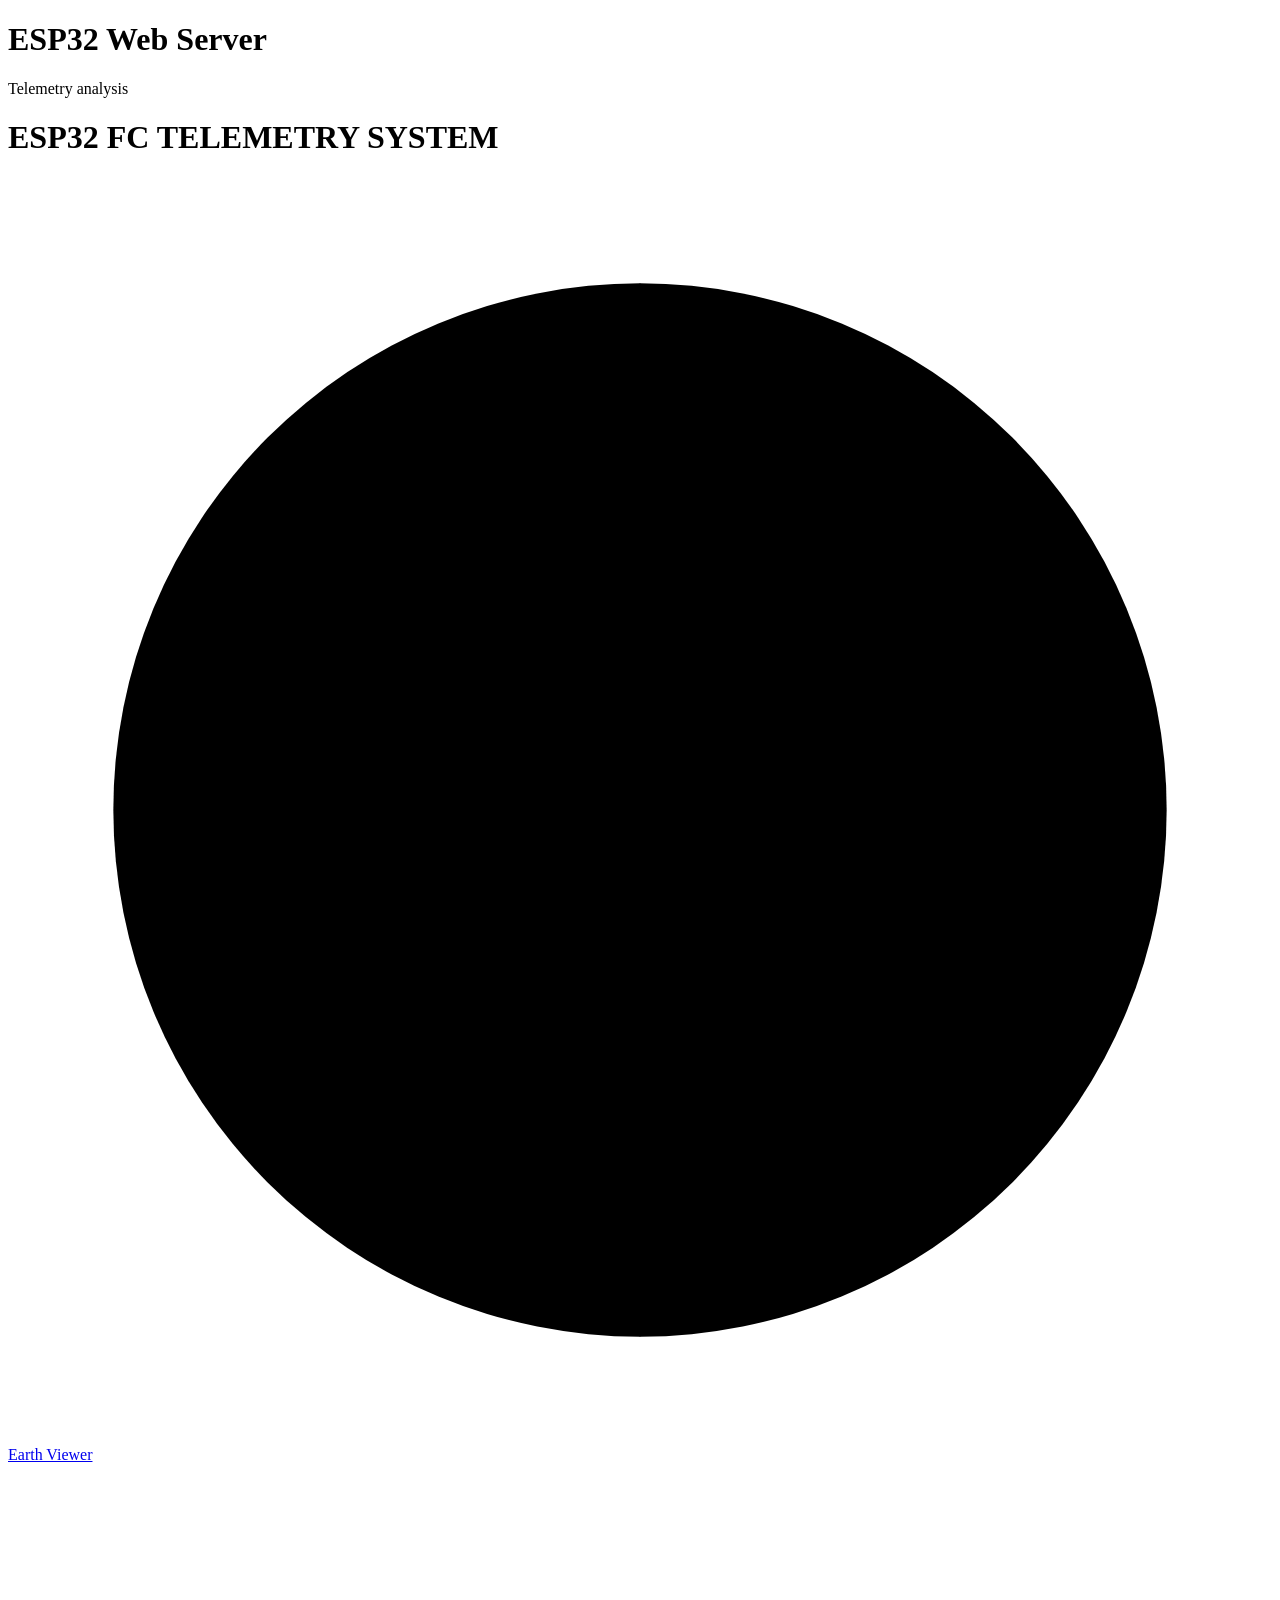
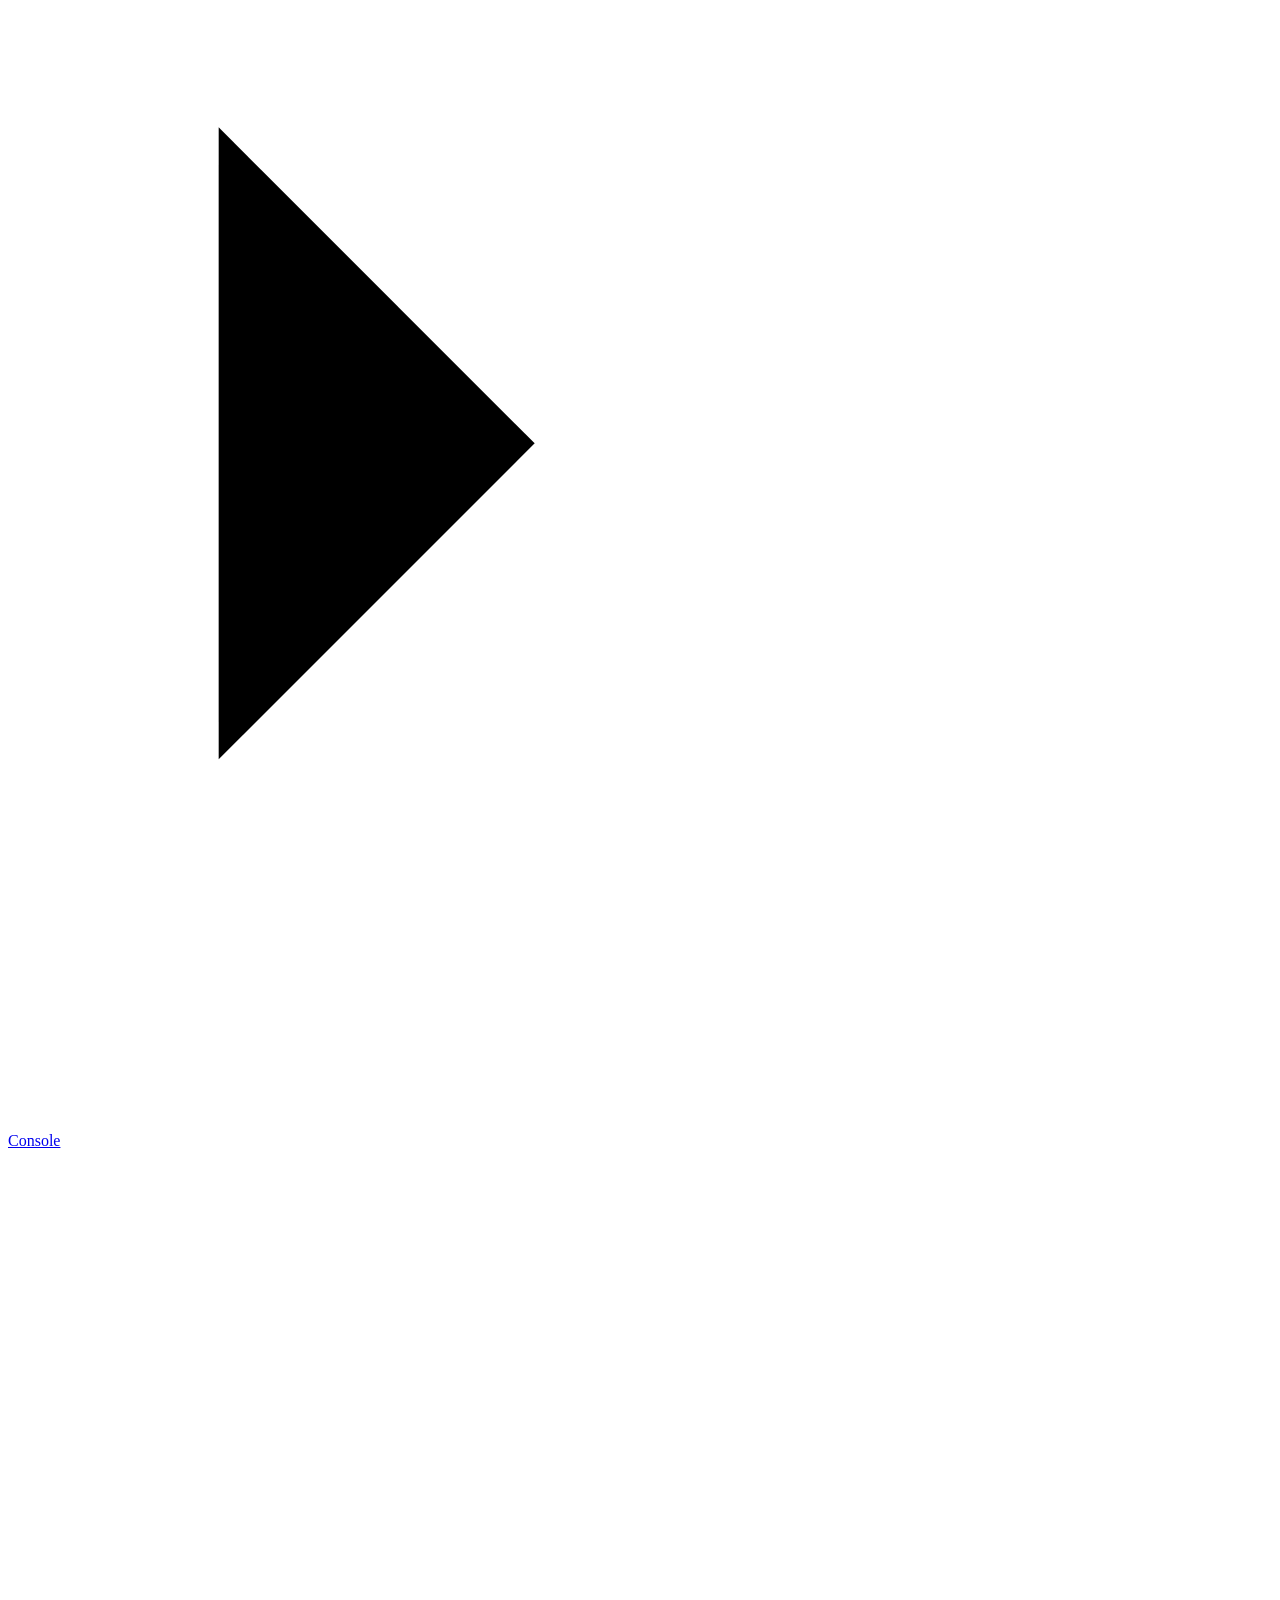
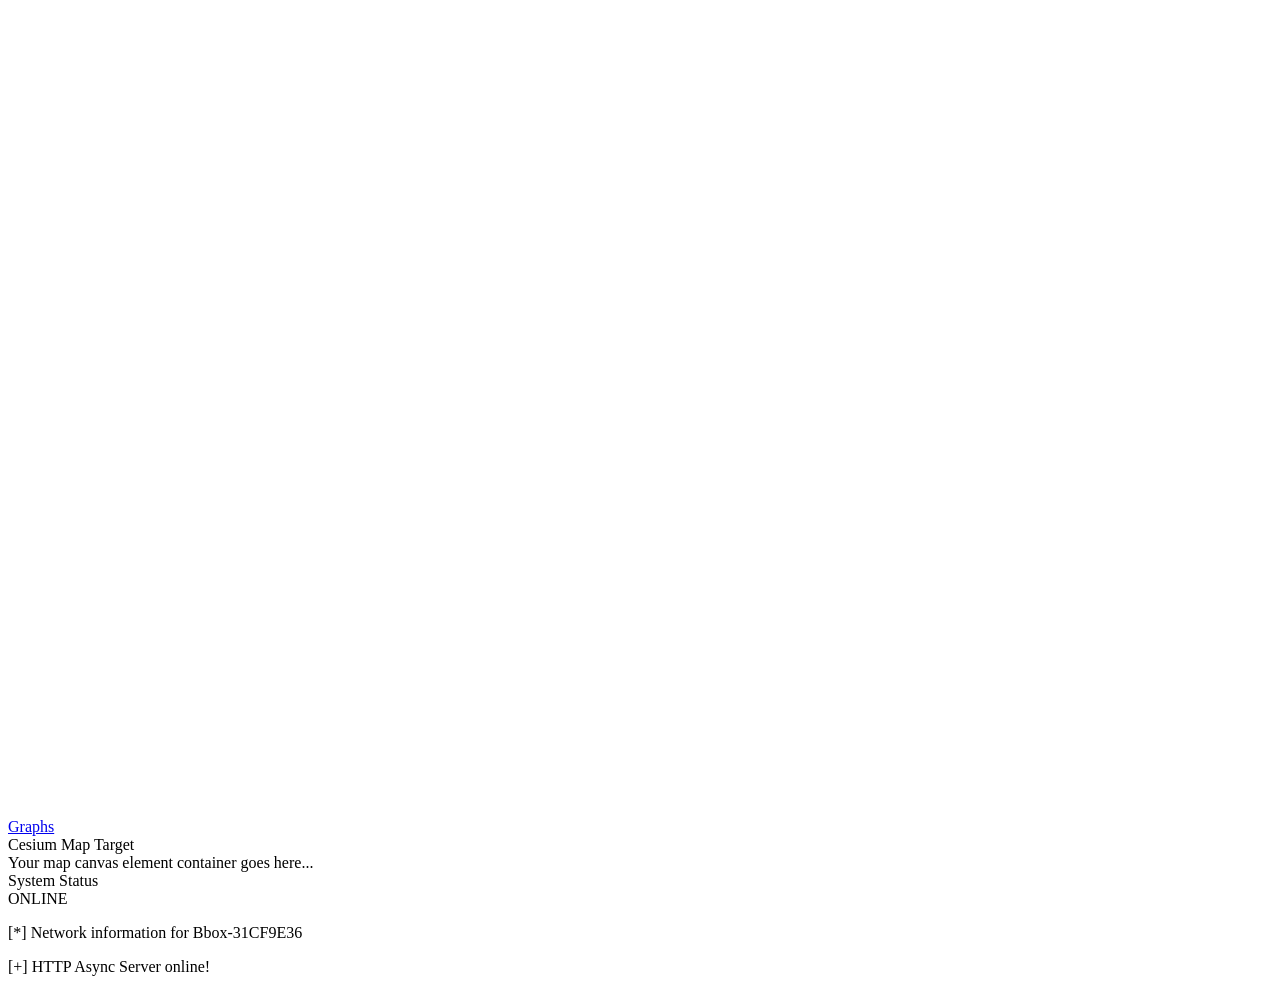
==== sketches/CLEAN_WEB_SERVER_Demo/data/serve/views/index.html @ 25052acf "Initial commit Arduino" ====
<!doctype html>
<html lang="en">
	<head>
		<meta charset="utf-8" />
		<meta name="viewport" content="width=device-width, initial-scale=1.0" />
		<link rel="icon" href="/favicon.ico" />
		<title>Dashboard</title>
		<link href="/style.css" rel="stylesheet" />
		<link
			href="https://cesium.com/downloads/cesiumjs/releases/1.141/Build/Cesium/Widgets/widgets.css"
			rel="stylesheet"
		/>
	</head>
	<body>
		<div class="visible" id="alt-text">
			<h1>ESP32 Web Server</h1>
			<p>Telemetry analysis</p>
			<span class="loader"></span>
		</div>
		<div class="dashboard-container hidden">
			<header>
				<div class="logo-area">
					<h1>ESP32 FC TELEMETRY SYSTEM</h1>
				</div>
				<nav>
					<a href="#earth" class="nav-card active">
						<svg viewBox="0 0 24 24">
							<circle cx="12" cy="12" r="10" />
							<path
								d="M12 2a14.5 14.5 0 0 0 0 20 14.5 14.5 0 0 0 0-20M2 12h20"
							/>
						</svg>
						<span>Earth Viewer</span>
					</a>

					<a href="#console" class="nav-card">
						<svg viewBox="0 0 24 24">
							<polyline points="4 17 10 11 4 5" />
							<line x1="12" y1="19" x2="20" y2="19" />
						</svg>
						<span>Console</span>
					</a>

					<a href="#graphs" class="nav-card">
						<svg viewBox="0 0 24 24">
							<line x1="18" y1="20" x2="18" y2="10" />
							<line x1="12" y1="20" x2="12" y2="4" />
							<line x1="6" y1="20" x2="6" y2="14" />
						</svg>
						<span>Graphs</span>
					</a>
				</nav>
			</header>
			<main>
				<div class="card">
					<div class="card-title">Cesium Map Target</div>
					<div class="text-muted">
						Your map canvas element container goes here...
					</div>
				</div>
				<div class="card">
					<div class="card-title">System Status</div>
					<div class="online-text">ONLINE</div>
				</div>
			</main>
		</div>
		<div id="cesium-container" class="spa-view"></div>
		<div id="console-container" class="spa-view">
			<div id="std-stream">
				<p class="std-stream-line">
					[*] Network information for Bbox-31CF9E36
				</p>
				<p class="std-stream-line">[+] HTTP Async Server online!</p>
			</div>
		</div>
		<div id="graphs-container" class="spa-view"></div>
		<!-- <canvas id="myChart" style="width: 100%; max-width: 600px"></canvas> -->
		<!-- <script src="https://cdn.jsdelivr.net/npm/chart.js@4.5.0"></script> -->
		<script src="https://cesium.com/downloads/cesiumjs/releases/1.141/Build/Cesium/Cesium.js"></script>
		<script type="module" src="/app.js?v=7"></script>
	</body>
</html>
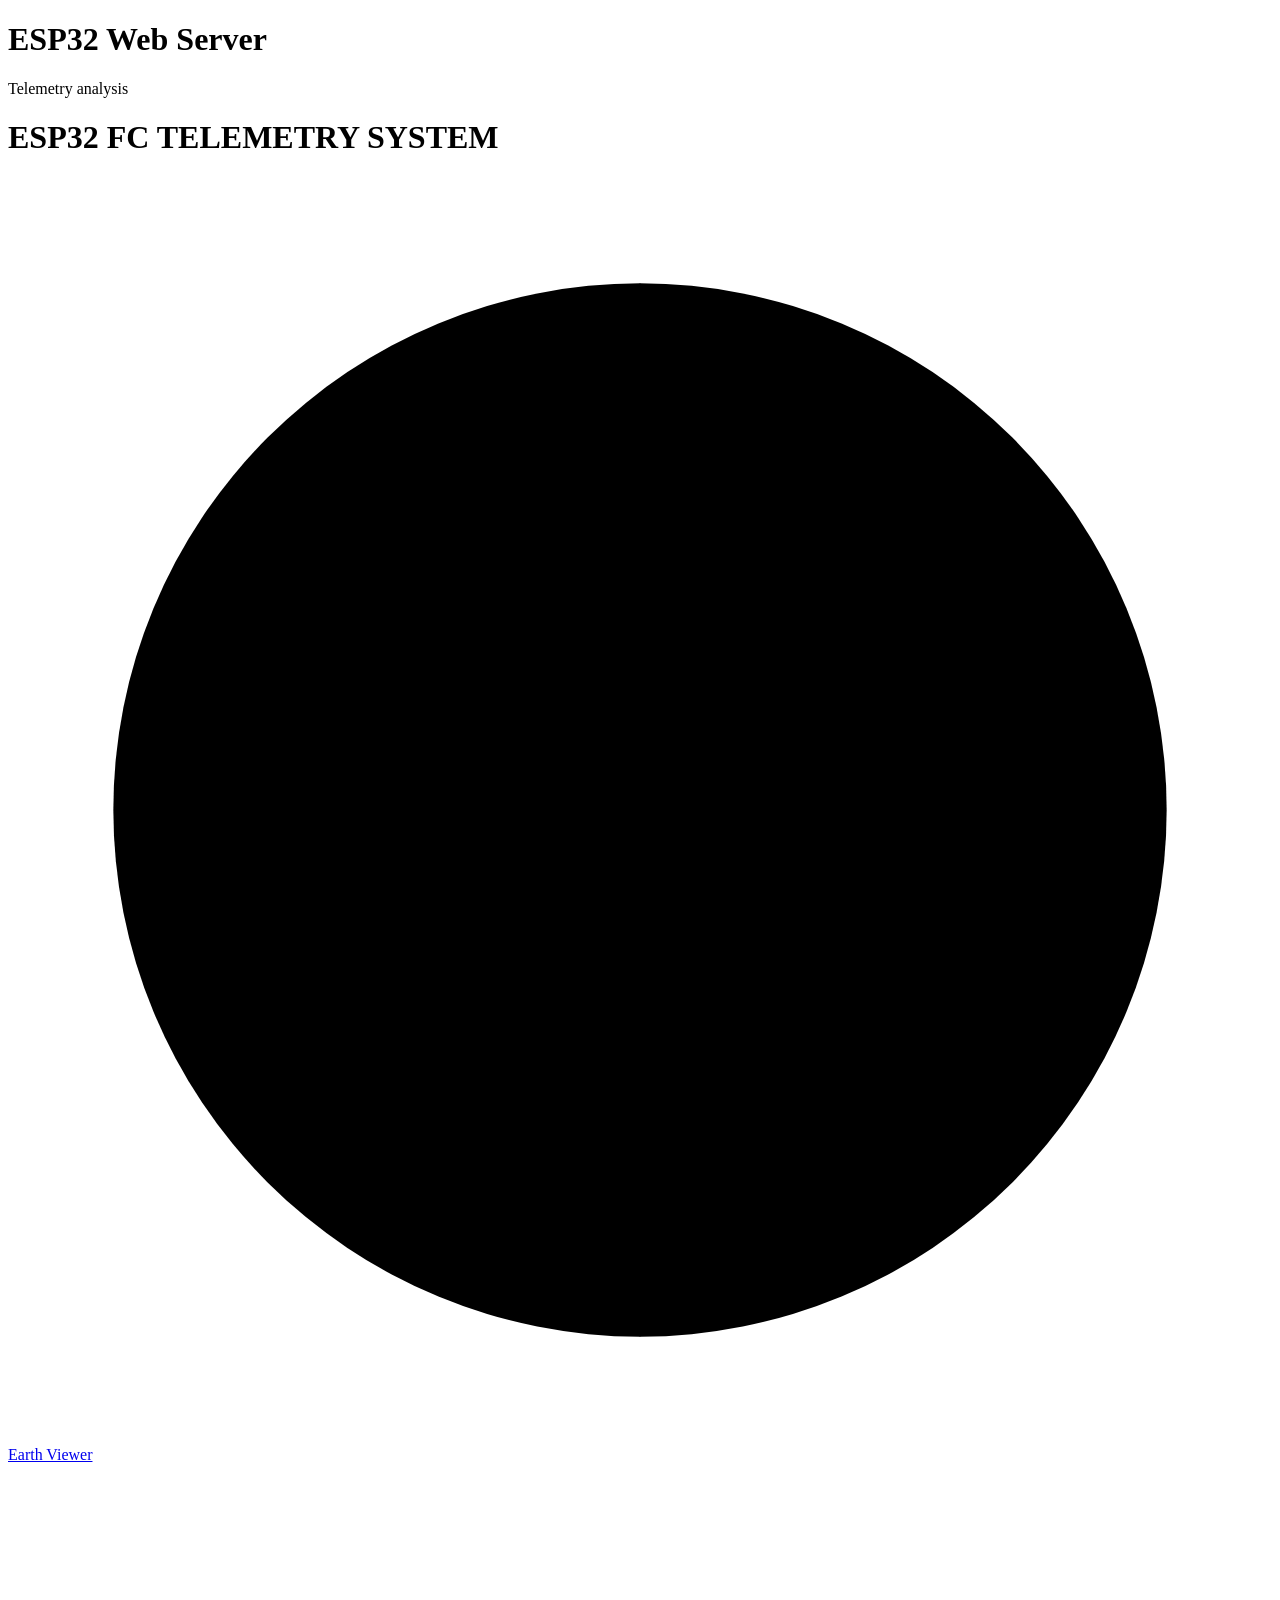
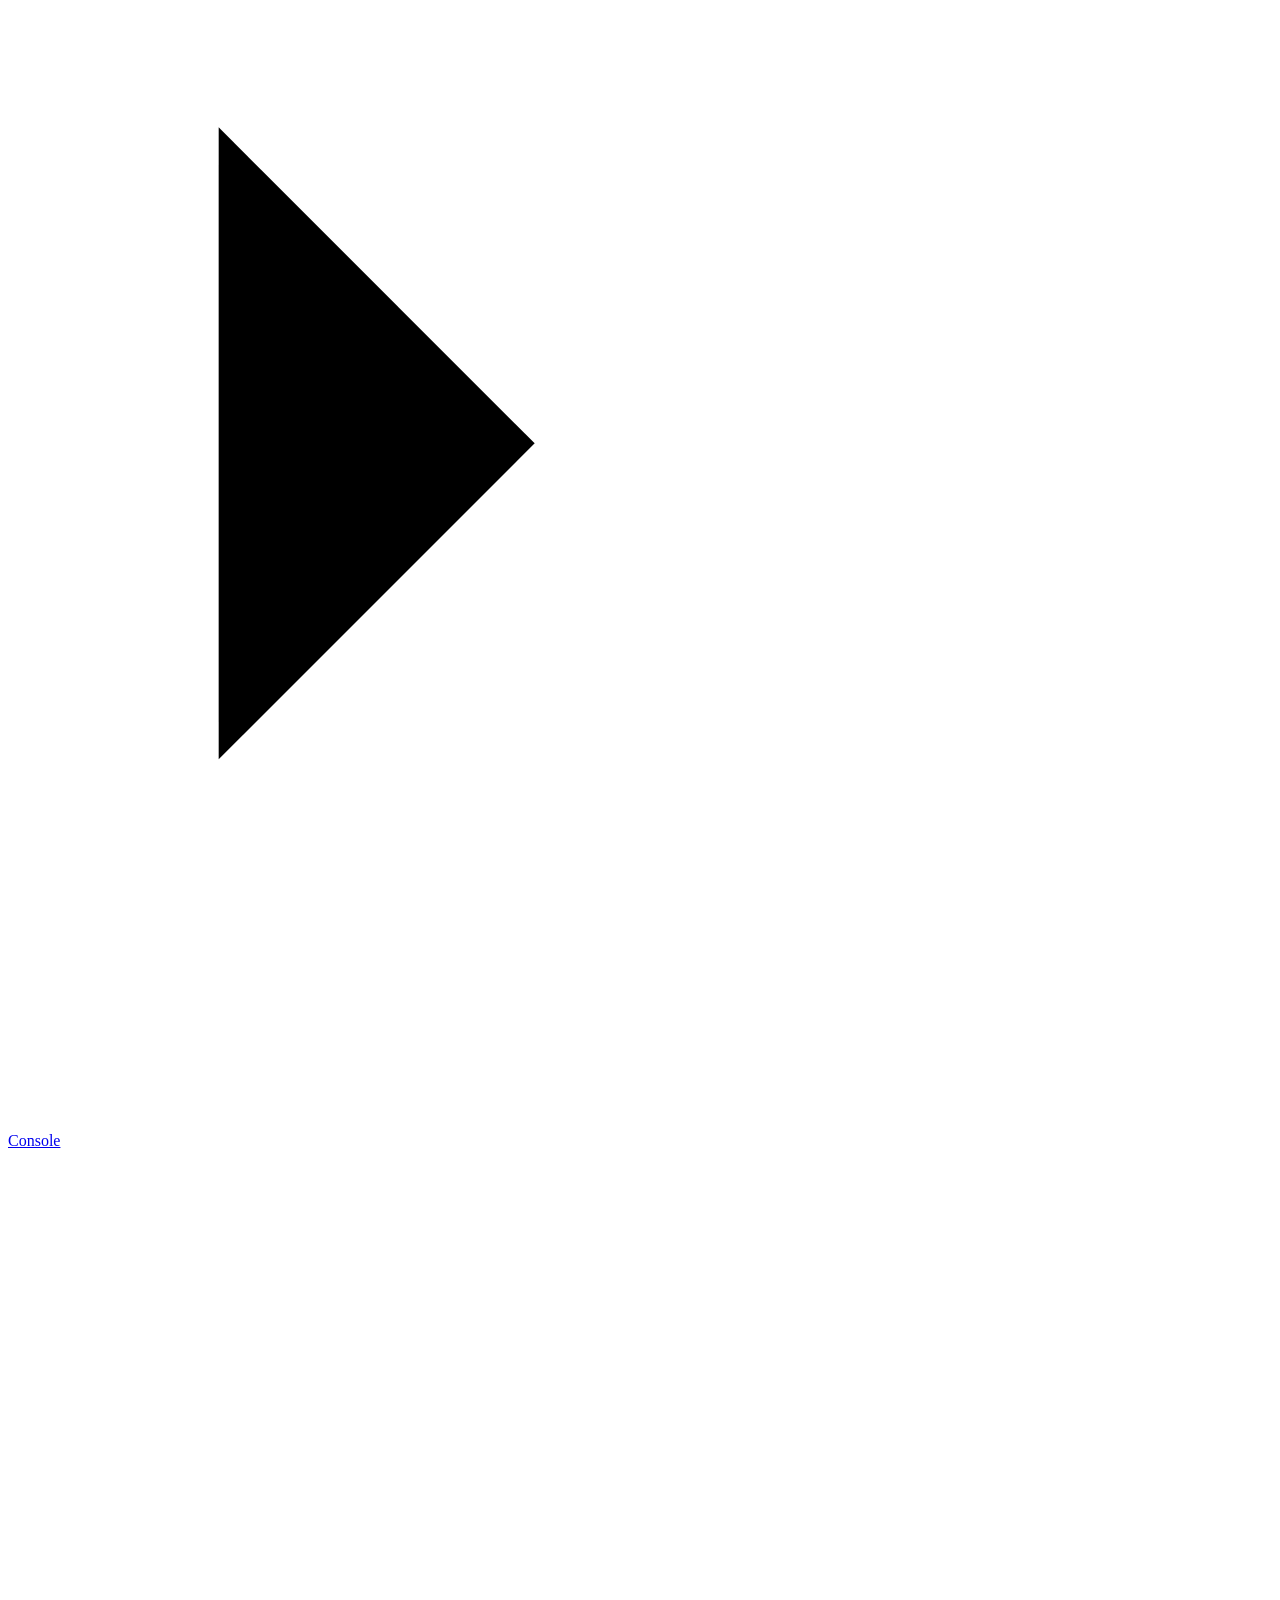
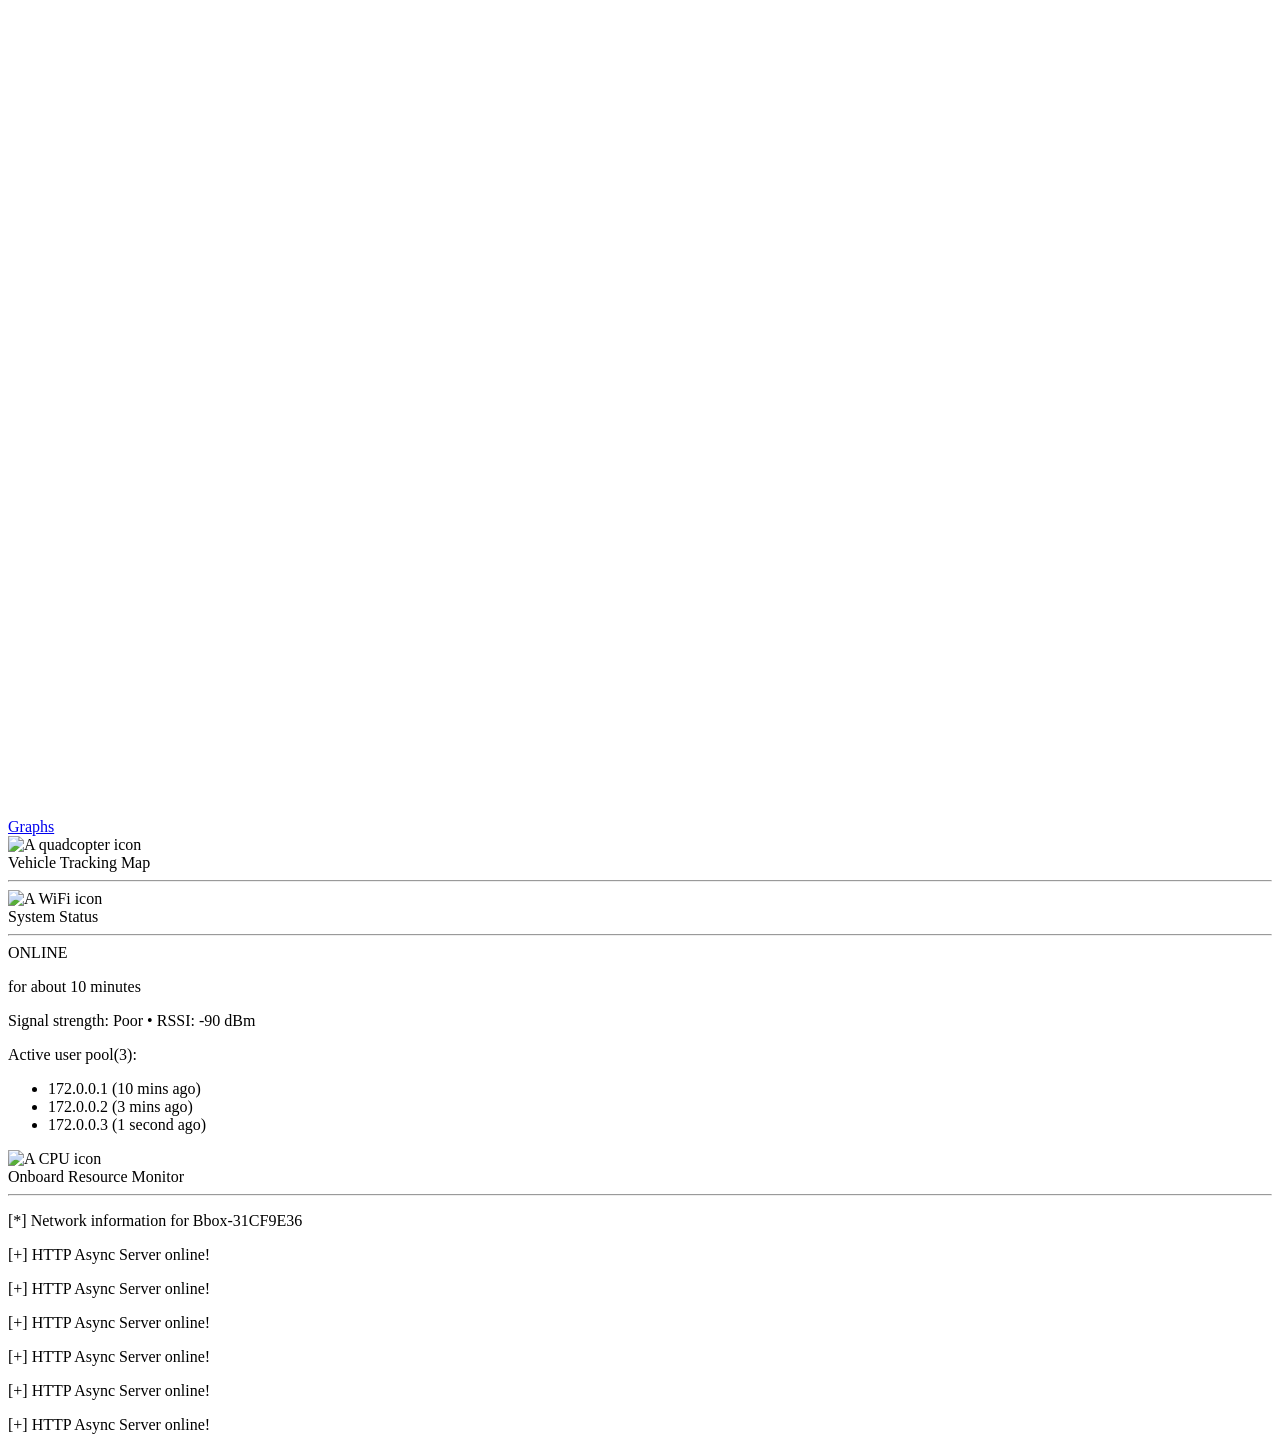
==== commit ada8a5ba: "Work on the dashboard page" ====
--- a/sketches/CLEAN_WEB_SERVER_Demo/data/serve/views/index.html
+++ b/sketches/CLEAN_WEB_SERVER_Demo/data/serve/views/index.html
@@ -1,3 +1,14 @@
+<!-- COPY FROM GITHUB
+
+TO-DO LIST:
+| -> Make remote logs work and implement stream bidirectionality (priority)
+| -> Implement a heartbeat system (system status that accounts a realtime RSSI monitoring, socket client pool size, etc) on the server (priority)
+| -> Implement the graphes status system monitor part
+| -> Build boilerplate for the graphes page?
+\_-> Implement altitude points by accounting ellipsoid deviations, make it so point color depends on altitude
+
+-->
+
 <!doctype html>
 <html lang="en">
 	<head>
@@ -19,7 +30,7 @@
 		</div>
 		<div class="dashboard-container hidden">
 			<header>
-				<div class="logo-area">
+				<div class="logo-area" title="abbreviated EFTS">
 					<h1>ESP32 FC TELEMETRY SYSTEM</h1>
 				</div>
 				<nav>
@@ -32,7 +43,6 @@
 						</svg>
 						<span>Earth Viewer</span>
 					</a>
-
 					<a href="#console" class="nav-card">
 						<svg viewBox="0 0 24 24">
 							<polyline points="4 17 10 11 4 5" />
@@ -40,7 +50,6 @@
 						</svg>
 						<span>Console</span>
 					</a>
-
 					<a href="#graphs" class="nav-card">
 						<svg viewBox="0 0 24 24">
 							<line x1="18" y1="20" x2="18" y2="10" />
@@ -51,25 +60,46 @@
 					</a>
 				</nav>
 			</header>
-			<main>
-				<div class="card">
-					<div class="card-title">Cesium Map Target</div>
-					<div class="text-muted">
-						Your map canvas element container goes here...
+			<main class="main-container text-muted">
+				<div class="card" id="card-map-view">
+					<img class="card-icon no-select-box" id="map-icon" src="/img/map.svg" role="img" alt="A quadcopter icon"></img>
+					<div class="card-title card-title-color">Vehicle Tracking Map</div><hr />
+					<div id="cesium-container" class="spa-view cc-minimized"></div>
+				</div>
+				<div class="card" id="card-system-status">
+					<img class="card-icon no-select-box" id="wifi-icon" src="/img/wifi.svg" role="img" alt="A WiFi icon"></img>
+					<div class="card-title card-title-color">System Status</div><hr />
+					<div class="ts-status-text-container flex-container flex-end">
+						<div class="ts-status-text online">ONLINE</div>
+						<p>for about 10 minutes</p>
+						<p class="flex-item-end">Signal strength: Poor • RSSI: -90 dBm</p>
+					</div>
+					<p class="card-title">Active user pool(<a id="user-pool-count">3</a>):</p>
+					<div id="user-pool">
+						<ul class="flex-container flex-spaced-around">
+							<li>172.0.0.1 (10 mins ago)</li>
+							<li>172.0.0.2 (3 mins ago)</li>
+							<li>172.0.0.3 (1 second ago)</li>
+						</ul>
 					</div>
 				</div>
-				<div class="card">
-					<div class="card-title">System Status</div>
-					<div class="online-text">ONLINE</div>
+				<div class="card" id="card-resource-stats">
+					<img class="card-icon no-select-box" id="stats-icon" src="/img/stats.svg" role="img" alt="A CPU icon"></img>
+					<div class="card-title card-title-color">Onboard Resource Monitor</div><hr />
 				</div>
 			</main>
 		</div>
-		<div id="cesium-container" class="spa-view"></div>
+		<!-- <div id="cesium-container" class="spa-view cc-fullscreen"></div> -->
 		<div id="console-container" class="spa-view">
 			<div id="std-stream">
 				<p class="std-stream-line">
 					[*] Network information for Bbox-31CF9E36
 				</p>
+				<p class="std-stream-line">[+] HTTP Async Server online!</p>
+				<p class="std-stream-line">[+] HTTP Async Server online!</p>
+				<p class="std-stream-line">[+] HTTP Async Server online!</p>
+				<p class="std-stream-line">[+] HTTP Async Server online!</p>
+				<p class="std-stream-line">[+] HTTP Async Server online!</p>
 				<p class="std-stream-line">[+] HTTP Async Server online!</p>
 			</div>
 		</div>
